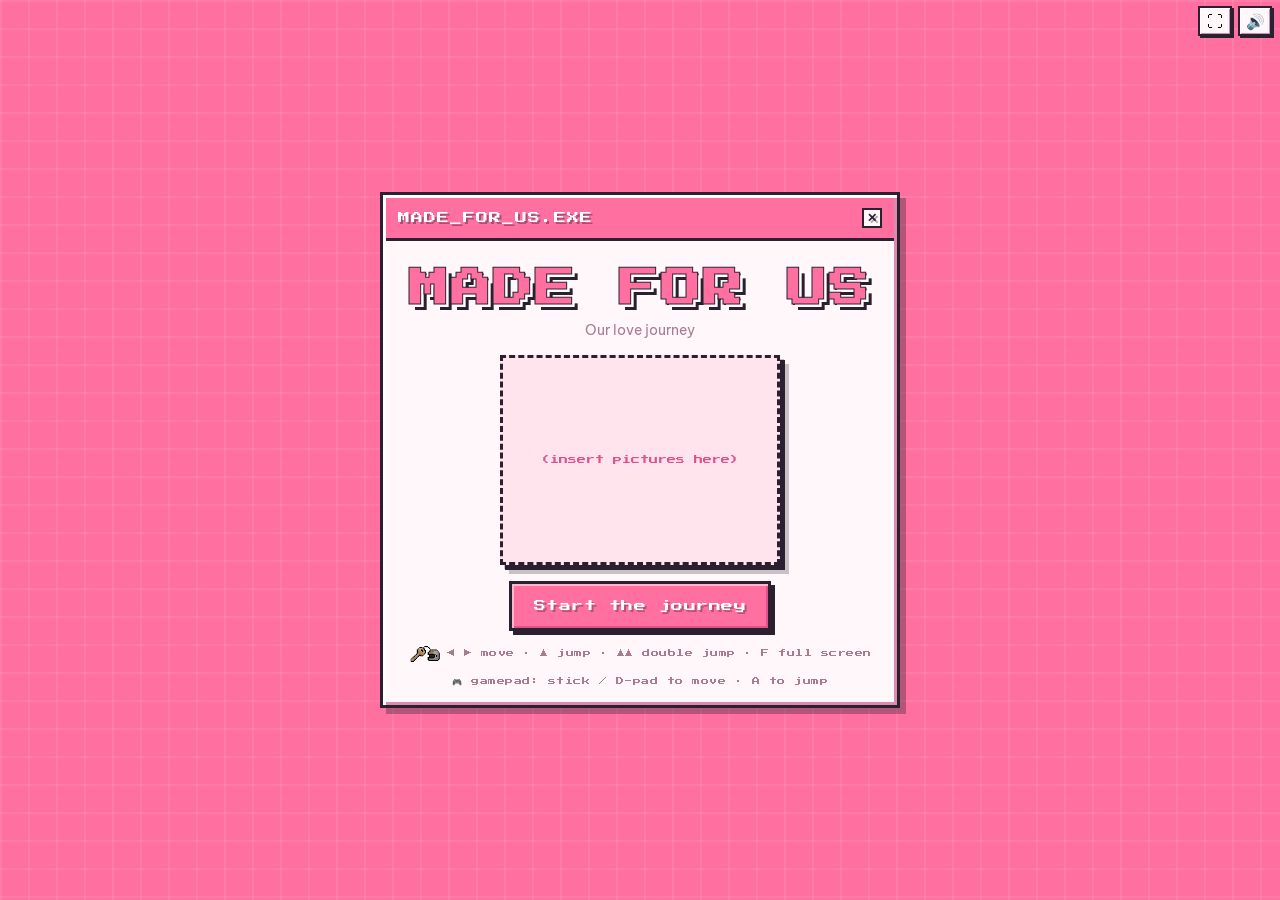
==== index.html @ 6b054cc1 "Prompt mobile visitors to add the game to their home screen Co-Authored-By: Claude Opus 5 <noreply@a" ====
<!doctype html>
<html lang="en">
<head>
<meta charset="UTF-8">
<meta name="viewport" content="width=device-width, initial-scale=1, maximum-scale=1, user-scalable=no, viewport-fit=cover">
<meta name="apple-mobile-web-app-capable" content="yes">
<meta name="mobile-web-app-capable" content="yes">
<meta name="apple-mobile-web-app-status-bar-style" content="black-translucent">
<meta name="apple-mobile-web-app-title" content="Made for Us">
<meta name="theme-color" content="#ff6fa0">
<title>Made for Us</title>
<meta name="description" content="Game pixel-art kỷ niệm cho hai người: đi qua từng cột mốc, mở lá thư và đoạn video của riêng bạn.">

<!-- Ảnh hiện khi gửi link (Zalo, Messenger, Facebook, iMessage…).
     og:image phải là đường dẫn tuyệt đối; đổi tên miền ở đây nếu chuyển chỗ đặt. -->
<meta property="og:type" content="website">
<meta property="og:site_name" content="Made for Us">
<meta property="og:title" content="Made for Us — Our love journey">
<meta property="og:description" content="Game pixel-art kỷ niệm cho hai người: đi qua từng cột mốc, mở lá thư và đoạn video của riêng bạn.">
<meta property="og:url" content="https://klinaluu.github.io/Madeforus/">
<meta property="og:image" content="https://klinaluu.github.io/Madeforus/assets/preview.png">
<meta property="og:image:type" content="image/png">
<meta property="og:image:width" content="1200">
<meta property="og:image:height" content="630">
<meta property="og:image:alt" content="Cửa sổ pixel MADE FOR US kèm logo trái tim">
<meta name="twitter:card" content="summary_large_image">
<meta name="twitter:title" content="Made for Us — Our love journey">
<meta name="twitter:description" content="Game pixel-art kỷ niệm cho hai người: đi qua từng cột mốc, mở lá thư và đoạn video của riêng bạn.">
<meta name="twitter:image" content="https://klinaluu.github.io/Madeforus/assets/preview.png">

<link rel="icon" type="image/svg+xml" href="assets/brand/favicon.svg">
<link rel="icon" type="image/png" sizes="16x16" href="assets/brand/favicon-16.png">
<link rel="icon" type="image/png" sizes="32x32" href="assets/brand/favicon-32.png">
<link rel="icon" type="image/png" sizes="48x48" href="assets/brand/favicon-48.png">
<link rel="apple-touch-icon" sizes="180x180" href="assets/brand/apple-touch-icon-180.png">
<link rel="manifest" href="manifest.webmanifest">
<link rel="stylesheet" href="css/style.css">
</head>
<body>
<div id="app">

  <!-- ============ TITLE ============ -->
  <section id="screen-title" class="screen active pink-bg">
    <div class="win title-win">
      <div class="win-bar"><span id="title-window-name">MADE_FOR_US.EXE</span><i class="win-x">✕</i></div>
      <div class="win-body title-card">
        <h1 id="title-heading" class="game-title">MADE FOR US</h1>
        <p id="title-subtitle" class="game-subtitle">Our love journey</p>
        <div id="title-photo-frame" class="title-hero frame">(insert pictures here)</div>
        <button id="btn-start" class="pixel-btn primary">▶ Start the journey</button>
        <div class="title-tip"><img class="tip-icon" src="assets/characters/Item-Key-Helmet-01.png" alt="">◀ ▶ move · ▲ jump · ▲▲ double jump · F full screen</div>
        <div class="title-tip">🎮 gamepad: stick / D-pad to move · A to jump</div>
        <button id="title-install-tip" class="title-tip tip-link touch-only">+ Add to Home Screen — play full screen</button>
      </div>
    </div>
  </section>

  <!-- ============ GAME ============ -->
  <section id="screen-level" class="screen">
    <div class="canvas-wrap">
      <canvas id="game-canvas" width="960" height="360"></canvas>
    </div>
    <div class="level-top-ui">
      <header class="hud">
        <div id="hud-hearts" class="hud-hearts"></div>
        <div id="hud-items" class="hud-items"></div>
        <div id="hud-milestone" class="hud-milestone hidden"></div>
        <div id="hud-stats" class="hud-stats"><span id="hud-score">00000</span><span id="hud-time">0:00</span></div>
        <img id="hud-portrait" class="hud-portrait hidden" src="assets/characters/Portrait-Woman-01.png" alt="">
        <img id="hud-bar" class="hud-bar" src="assets/ui/Bar-0.png" alt="">
      </header>
    </div>
    <div id="hud-hint" class="hud-hint hidden"></div>
    <div id="bubble-man" class="speech-bubble hidden"></div>
    <div class="level-bottom-ui">
      <div class="controls-hint"><span class="hint-kb">◀ ▶ move · ▲ jump · ▲▲ double jump · tap to open</span><span class="hint-touch">hold ◀ ▶ to move · tap ▲ to jump · tap ▲ twice to jump higher</span></div>
      <div class="touch-controls">
        <div class="pad-left">
          <button id="btn-left" class="touch-btn">◀</button>
          <button id="btn-right" class="touch-btn">▶</button>
        </div>
        <div class="pad-right">
          <button id="btn-jump" class="touch-btn jump">▲</button>
        </div>
      </div>
    </div>
  </section>

  <!-- ============ MEET (stars) ============ -->
  <section id="screen-meet" class="screen night">
    <div class="stars-layer"></div>
    <div class="shooting a"></div>
    <div class="shooting b"></div>
    <div class="shooting c"></div>
    <div class="meet-content">
      <img class="meet-couple" src="assets/characters/Couple-Pose-Happy-01.png" alt="">
      <p id="meet-text" class="meet-text"></p>
      <div id="meet-stats" class="meet-stats"></div>
      <button id="btn-meet-continue" class="pixel-btn primary">Continue ▸</button>
    </div>
  </section>

  <!-- ============ UNLOCK ============ -->
  <section id="screen-unlock" class="screen night">
    <div class="stars-layer"></div>
    <div class="unlock-content">
      <div class="padlock">
        <div class="shackle"></div>
        <div class="lock-body"><div class="keyhole"></div></div>
      </div>
      <div class="unlock-title">Level Unlocked</div>
      <button id="btn-unlock-continue" class="pixel-btn primary">Continue ▸</button>
    </div>
  </section>

  <!-- ============ ENDING ============ -->
  <section id="screen-ending" class="screen pink-bg">
    <div class="win ending-win">
      <div class="win-bar"><span>Completed</span><i class="win-x">✕</i></div>
      <div class="win-body ending-content">
        <img class="ending-couple" src="assets/characters/Scene-Terrace-Bike-Iso-01.png" alt="">
        <button id="btn-play-again" class="pixel-btn primary">▶ Play again</button>
        <div class="ending-sub">— or watch again —</div>
        <div class="ending-row">
          <button id="btn-ending-letter" class="pixel-btn">💌 Love letter</button>
          <button id="btn-ending-video" class="pixel-btn">🎬 Little movie</button>
        </div>
      </div>
    </div>
  </section>

</div>

<button id="btn-fullscreen" class="sound-btn fs-btn" aria-label="Full screen">⛶</button>
<button id="btn-sound" class="sound-btn" aria-label="Sound on">🔊</button>

<!-- nhắc xoay ngang khi cầm iPad dọc -->
<div id="rotate-overlay">
  <div class="win small">
    <div class="win-bar dark"><span>ROTATE_DEVICE</span><i class="win-x">✕</i></div>
    <div class="win-body">
      <div class="rotate-icon">⟳</div>
      <div class="box-title">Please rotate to landscape</div>
      <div class="box-text">This journey is best enjoyed sideways.</div>
    </div>
  </div>
</div>

<!-- ============ MODALS (cửa sổ retro) ============ -->
<div id="modal-gameover" class="modal hidden">
  <div class="win small">
    <div class="win-bar danger"><span>GAME_OVER</span><i class="win-x">✕</i></div>
    <div class="win-body">
      <div class="box-title">Out of hearts!</div>
      <div class="box-text">The gifts you found are safe. Try that stretch again.</div>
      <button id="btn-retry" class="pixel-btn primary">↻ Try again</button>
    </div>
  </div>
</div>

<div id="modal-system" class="modal hidden">
  <div class="win system">
    <div class="win-bar dark"><span>⚠ SYSTEM MESSAGE</span><i class="win-x">✕</i></div>
    <div class="win-body">
      <div id="system-text" class="system-text"></div>
      <div id="system-reply" class="system-reply"></div>
      <div class="system-buttons">
        <button id="btn-sys-maybe" class="pixel-btn">Maybe</button>
        <button id="btn-sys-yes" class="pixel-btn primary">Definitely!</button>
        <button id="btn-sys-stop" class="pixel-btn">Stop!</button>
      </div>
    </div>
  </div>
</div>

<div id="modal-envelope" class="modal hidden">
  <div class="win envelope-win">
    <div class="win-bar"><span>INCOMING_MAIL</span><i class="win-x">✕</i></div>
    <div class="win-body">
      <div class="envelope">
        <div class="envelope-flap"></div>
        <div class="envelope-stamp">CONFIDENTIAL</div>
        <div id="envelope-label" class="envelope-label"></div>
      </div>
      <button id="btn-open-letter" class="pixel-btn primary">Read ➜</button>
    </div>
  </div>
</div>

<div id="modal-letter" class="modal hidden">
  <div class="win letter-win">
    <div class="win-bar"><span id="letter-window-name">Your love letter</span><button id="letter-close" class="win-x btn hidden">✕</button></div>
    <div class="win-body letter-body">
      <img class="letter-scene" src="assets/characters/Scene-Terrace-Sitting-Iso-01.png" alt="">
      <pre id="letter-text" class="letter-text"></pre>
      <button id="btn-watch-video" class="pixel-btn primary">🎬 Watch the little movie</button>
    </div>
  </div>
</div>

<div id="modal-video" class="modal hidden">
  <div class="win video-win">
    <div class="win-bar dark"><span>LITTLE_MOVIE.MP4</span><i class="win-x">✕</i></div>
    <div class="win-body video-body">
      <video id="video-player" controls playsinline preload="metadata"></video>
      <div id="video-missing" class="box-text hidden">Wait for your video 🎬</div>
      <button id="btn-video-done" class="pixel-btn primary">Continue ▸</button>
    </div>
  </div>
</div>

<script type="module" src="js/main.js"></script>
</body>
</html>
---- css/style.css ----
@charset "UTF-8";
@import url("https://fonts.googleapis.com/css2?family=Press+Start+2P&family=Be+Vietnam+Pro:wght@400;500;600;700;800&family=Waterfall&display=swap");

/* ============================================================
   RIDE TO US — hệ UI "cửa sổ retro" (theo mẫu UI-CoupleData-Panel):
   viền đen 3px, bevel sáng/tối, thanh tiêu đề pixel, nút vuông có bóng cứng.
   ============================================================ */
:root {
  --bg: #fff3f6;
  --ink: #2b2030;
  --ink-soft: #6b3f52;
  --ink-dim: #a97a92;
  --paper: #fff7fa;
  --paper-2: #ffe4ee;
  --bevel-hi: #ffffff;
  --bevel-lo: #d98bb0;
  --accent: #ff6fa0;
  --accent-deep: #e0538a;
  --gold: #f2c94c;
  --good: #45b57c;
  --bad: #e8615f;
  --night1: #1b1638;
  --night2: #4a2b5e;
  --font-title: "Press Start 2P", monospace;
  --font-body: "Be Vietnam Pro", -apple-system, BlinkMacSystemFont, sans-serif;
}

* { box-sizing: border-box; }
html, body {
  margin: 0;
  padding: 0;
  width: 100%;
  height: 100%;
  background: var(--bg);
  color: var(--ink-soft);
  font-family: var(--font-body);
  overflow: hidden;
  overscroll-behavior: none;
  -webkit-user-select: none;
  user-select: none;
  -webkit-touch-callout: none;
  -webkit-tap-highlight-color: transparent;
}
#screen-level { touch-action: none; }
.letter-text { -webkit-user-select: text; user-select: text; }
.hint-touch, .touch-only { display: none; }
img { image-rendering: pixelated; image-rendering: crisp-edges; }
button { font-family: var(--font-body); cursor: pointer; }
.hidden { display: none !important; }

#app { position: relative; width: 100%; height: 100%; }
.screen {
  display: none;
  position: relative;
  width: 100%;
  height: 100%;
  flex-direction: column;
  align-items: center;
  justify-content: center;
  overflow-y: auto;
}
.screen.active { display: flex; }

/* ---------------- CỬA SỔ RETRO ---------------- */
.win {
  position: relative;
  width: 100%;
  max-width: 460px;
  background: var(--paper);
  border: 3px solid var(--ink);
  box-shadow:
    inset 3px 3px 0 var(--bevel-hi),
    inset -3px -3px 0 var(--bevel-lo),
    6px 6px 0 rgba(43, 32, 48, 0.35);
  animation: pop-in 0.22s ease-out;
}
@keyframes pop-in { from { transform: scale(0.85); opacity: 0; } to { transform: scale(1); opacity: 1; } }
.win-bar {
  display: flex;
  align-items: center;
  justify-content: space-between;
  gap: 8px;
  margin: 3px 3px 0;
  padding: 8px 10px;
  background: var(--accent);
  color: #fff;
  font-family: var(--font-title);
  font-size: 10px;
  letter-spacing: 1px;
  border-bottom: 3px solid var(--ink);
  text-shadow: 2px 2px 0 rgba(43, 32, 48, 0.4);
}
.win-bar.dark { background: #3b2a5a; }
.win-bar.danger { background: var(--bad); }
.win-x {
  font-style: normal;
  width: 20px;
  height: 20px;
  display: inline-flex;
  align-items: center;
  justify-content: center;
  background: var(--paper);
  color: var(--ink);
  border: 2px solid var(--ink);
  font-family: var(--font-body);
  font-weight: 800;
  font-size: 12px;
  flex: 0 0 auto;
}
.win-x.btn { cursor: pointer; padding: 0; }
.win-x.btn:active { transform: translate(1px, 1px); }
.win-body { padding: 20px 22px 22px; text-align: center; }
.win.small { max-width: 340px; }

/* ---------------- NÚT ---------------- */
.pixel-btn {
  font-family: var(--font-title);
  font-size: 11px;
  letter-spacing: 0.5px;
  line-height: 1.4;
  padding: 12px 18px;
  background: var(--paper);
  color: var(--ink);
  border: 3px solid var(--ink);
  border-radius: 0;
  box-shadow: inset 2px 2px 0 var(--bevel-hi), inset -2px -2px 0 var(--bevel-lo), 4px 4px 0 var(--ink);
  transition: transform 0.06s ease, box-shadow 0.06s ease;
}
.pixel-btn:active { transform: translate(3px, 3px); box-shadow: inset 2px 2px 0 var(--bevel-hi), inset -2px -2px 0 var(--bevel-lo), 1px 1px 0 var(--ink); }
.pixel-btn.primary { background: var(--accent); color: #fff; text-shadow: 2px 2px 0 rgba(43,32,48,0.35); box-shadow: inset 2px 2px 0 #ffb6cf, inset -2px -2px 0 var(--accent-deep), 4px 4px 0 var(--ink); }
.pixel-btn.primary:active { box-shadow: inset 2px 2px 0 #ffb6cf, inset -2px -2px 0 var(--accent-deep), 1px 1px 0 var(--ink); }
.pixel-btn:disabled { opacity: 0.6; cursor: wait; }

/* ---------------- TITLE / ENDING ----------------
   Nền = cảnh pixel BG-Sunset / BG-Sea phủ kín + con đường Road-Horizon chạy về chân trời */
#screen-title, #screen-ending { padding: 20px; overflow: hidden; }
.tip-icon { height: 18px; vertical-align: middle; margin-right: 6px; }
.title-win, .ending-win { max-width: 420px; }
.title-card { padding: 22px 22px 18px; }
.game-title {
  font-family: var(--font-title);
  font-size: clamp(22px, 5.6vw, 34px);
  color: var(--accent);
  text-shadow: 3px 3px 0 #fff, 6px 6px 0 var(--ink);
  -webkit-text-stroke: 1px var(--ink);
  margin: 6px 0 12px;
  letter-spacing: 2px;
}
.game-subtitle { color: var(--ink-dim); margin: 0 0 16px; font-size: 14px; }
.title-hero { width: 170px; filter: drop-shadow(4px 4px 0 rgba(43,32,48,0.25)); margin-bottom: 18px; }
.title-tip { margin-top: 14px; font-family: var(--font-title); font-size: 8px; color: var(--ink-dim); letter-spacing: 0.5px; }

.ending-win { max-width: 480px; }
.ending-content { padding: 18px 22px 22px; }
.ending-couple { width: min(300px, 70vw); margin: 0 auto 10px; filter: drop-shadow(4px 4px 0 rgba(43,32,48,0.25)); }
.ending-sub { color: var(--ink-dim); font-size: 12px; margin: 12px 0 8px; }
.ending-row { display: flex; gap: 10px; flex-wrap: wrap; justify-content: center; }

/* ---------------- GAME (full màn hình) ---------------- */
#screen-level { background: #000; overflow: hidden; }
.canvas-wrap { position: absolute; inset: 0; }
#game-canvas { width: 100%; height: 100%; display: block; object-fit: cover; image-rendering: pixelated; background: #000; }

.level-top-ui { position: absolute; top: 0; left: 0; right: 0; z-index: 5; }
.hud {
  display: flex;
  align-items: center;
  gap: 14px;
  padding: 7px 12px;
  padding-top: max(7px, env(safe-area-inset-top));
  background: rgba(255, 247, 250, 0.9);
  border-bottom: 3px solid var(--ink);
  box-shadow: inset 0 -3px 0 var(--bevel-lo), inset 0 3px 0 var(--bevel-hi);
}
.hud-hearts { display: flex; gap: 3px; flex: 0 0 auto; }
.hud-hearts img { width: 28px; height: 22px; }
.hud-items { display: flex; gap: 6px; flex: 1; justify-content: center; }
.hud-slot {
  width: 34px;
  height: 34px;
  background: var(--paper-2);
  border: 2px solid var(--ink);
  box-shadow: inset 2px 2px 0 rgba(43,32,48,0.15);
  display: flex;
  align-items: center;
  justify-content: center;
  opacity: 0.55;
  filter: grayscale(1);
  transition: transform 0.25s ease, opacity 0.25s ease, filter 0.25s ease;
}
.hud-slot img { width: 24px; height: 24px; object-fit: contain; }
.hud-slot .lip { width: 8px; height: 22px; background: linear-gradient(180deg, #e0538a 0 45%, #3a2a3d 45%); }
.hud-slot.got { opacity: 1; filter: none; background: #fff; box-shadow: inset 2px 2px 0 var(--bevel-hi), inset -2px -2px 0 var(--bevel-lo), 0 0 0 2px var(--accent); transform: scale(1.1); }
.hud-milestone { flex: 1; text-align: center; font-family: var(--font-title); font-size: 9px; color: var(--ink); white-space: nowrap; overflow: hidden; text-overflow: ellipsis; letter-spacing: 0.5px; }
.hud-milestone b { color: var(--accent-deep); margin-right: 10px; }
.hud-portrait { width: 34px; height: 31px; border: 2px solid var(--ink); background: #cfd8e3; flex: 0 0 auto; object-fit: cover; }
.hud-bar { height: 22px; width: auto; flex: 0 0 auto; }

.hud-hint {
  position: absolute;
  left: 50%;
  top: 72px;
  transform: translateX(-50%);
  z-index: 6;
  background: var(--ink);
  color: #fff;
  font-family: var(--font-title);
  font-size: 9px;
  padding: 10px 14px;
  border: 3px solid #fff;
  box-shadow: 4px 4px 0 rgba(43,32,48,0.4);
  white-space: nowrap;
  animation: pop-in 0.2s ease-out;
}

.speech-bubble {
  position: absolute;
  left: 50%;
  top: 42%;
  transform: translate(-50%, -100%);
  z-index: 6;
  background: #fff;
  color: var(--ink);
  border: 3px solid var(--ink);
  box-shadow: 4px 4px 0 rgba(43,32,48,0.3);
  padding: 10px 14px;
  font-family: var(--font-title);
  font-size: 10px;
  white-space: nowrap;
  animation: pop 0.25s ease-out;
}
.speech-bubble::after {
  content: "";
  position: absolute;
  left: 28%;
  bottom: -14px;
  border: 7px solid transparent;
  border-top-color: var(--ink);
}
@keyframes pop { from { transform: translate(-50%, -100%) scale(0.6); opacity: 0; } to { transform: translate(-50%, -100%) scale(1); opacity: 1; } }

.level-bottom-ui {
  position: absolute;
  left: 0;
  right: 0;
  bottom: 0;
  z-index: 5;
  display: flex;
  flex-direction: column;
  align-items: center;
  padding-bottom: env(safe-area-inset-bottom);
}
.controls-hint {
  text-align: center;
  color: #fff;
  font-family: var(--font-title);
  font-size: 8px;
  padding: 6px 10px;
  background: rgba(43, 32, 48, 0.6);
  border: 2px solid rgba(255,255,255,0.35);
  margin-bottom: 8px;
}
/* bố cục tay cầm cho mọi thiết bị: ▲ nhảy bên TRÁI, ◀ ▶ bên PHẢI */
.touch-controls {
  display: flex;
  flex-direction: row-reverse;
  justify-content: space-between;
  align-items: flex-end;
  width: 100%;
  padding: 0 max(16px, env(safe-area-inset-left)) max(14px, env(safe-area-inset-bottom)) max(16px, env(safe-area-inset-right));
}
.pad-left, .pad-right { display: flex; gap: 12px; }
.controls-hint { position: absolute; bottom: 88px; left: 50%; transform: translateX(-50%); margin: 0; white-space: nowrap; }
.touch-btn {
  width: 52px;
  height: 52px;
  background: rgba(255, 247, 250, 0.92);
  border: 3px solid var(--ink);
  box-shadow: inset 2px 2px 0 var(--bevel-hi), inset -2px -2px 0 var(--bevel-lo), 4px 4px 0 rgba(43,32,48,0.5);
  color: var(--ink);
  font-size: 20px;
  touch-action: manipulation;
  user-select: none;
}
.touch-btn:active { background: var(--accent); color: #fff; transform: translate(2px, 2px); box-shadow: inset 2px 2px 0 #ffb6cf, inset -2px -2px 0 var(--accent-deep), 2px 2px 0 rgba(43,32,48,0.5); }
.touch-btn.jump { width: 68px; height: 68px; font-size: 24px; background: rgba(255, 143, 184, 0.92); color: #fff; }
.touch-btn.jump:active { background: var(--accent-deep); }

/* ---------------- BẦU TRỜI SAO (gặp nhau, mở khoá, nền title) ---------------- */
.screen.night {
  background: linear-gradient(180deg, var(--night1) 0%, var(--night2) 100%);
  color: #fff;
  overflow: hidden;
}
.stars-layer {
  position: absolute;
  inset: 0;
  pointer-events: none;
  background-image:
    radial-gradient(2px 2px at 12% 18%, #fff 60%, transparent 62%),
    radial-gradient(2px 2px at 28% 62%, #fff 60%, transparent 62%),
    radial-gradient(3px 3px at 41% 30%, #fff 60%, transparent 62%),
    radial-gradient(2px 2px at 57% 12%, #fff 60%, transparent 62%),
    radial-gradient(2px 2px at 66% 48%, #fff 60%, transparent 62%),
    radial-gradient(3px 3px at 78% 26%, #fff 60%, transparent 62%),
    radial-gradient(2px 2px at 88% 70%, #fff 60%, transparent 62%),
    radial-gradient(2px 2px at 20% 84%, #fff 60%, transparent 62%),
    radial-gradient(2px 2px at 50% 76%, #fff 60%, transparent 62%),
    radial-gradient(3px 3px at 93% 40%, #fff 60%, transparent 62%),
    radial-gradient(2px 2px at 8% 50%, #fff 60%, transparent 62%),
    radial-gradient(2px 2px at 36% 6%, #fff 60%, transparent 62%),
    radial-gradient(2px 2px at 72% 88%, #fff 60%, transparent 62%);
  animation: twinkle 3s ease-in-out infinite alternate;
}
.stars-layer.soft { opacity: 0.35; filter: brightness(0.6) sepia(1) hue-rotate(290deg) saturate(3); }
@keyframes twinkle { from { opacity: 0.55; } to { opacity: 1; } }
.shooting {
  position: absolute;
  width: 220px;
  height: 3px;
  background: linear-gradient(90deg, rgba(255,255,255,0) 0%, #fff 100%);
  transform: rotate(-32deg);
  opacity: 0;
  animation: shoot 5s linear infinite;
  filter: drop-shadow(0 0 6px #fff);
}
.shooting.a { top: 12%; left: 70%; animation-delay: 0.4s; }
.shooting.b { top: 30%; left: 85%; animation-delay: 2.1s; }
.shooting.c { top: 6%; left: 40%; animation-delay: 3.6s; }
@keyframes shoot {
  0% { transform: translate(0, 0) rotate(-32deg); opacity: 0; }
  4% { opacity: 1; }
  18% { transform: translate(-420px, 260px) rotate(-32deg); opacity: 0; }
  100% { transform: translate(-420px, 260px) rotate(-32deg); opacity: 0; }
}
.meet-content, .unlock-content { position: relative; z-index: 1; text-align: center; padding: 24px; max-width: 560px; }
.meet-couple { width: min(220px, 48vw); filter: drop-shadow(0 12px 22px rgba(0,0,0,0.45)); margin-bottom: 14px; animation: rise 0.9s ease-out; }
@keyframes rise { from { transform: translateY(30px); opacity: 0; } to { transform: translateY(0); opacity: 1; } }
.meet-text {
  font-family: var(--font-title);
  font-size: clamp(11px, 2.6vw, 16px);
  line-height: 1.9;
  color: #fff;
  text-shadow: 0 0 14px rgba(255, 182, 207, 0.8), 3px 3px 0 rgba(0,0,0,0.5);
  margin: 0 0 24px;
  animation: rise 1.2s ease-out;
}
.screen.night .pixel-btn { box-shadow: inset 2px 2px 0 #ffb6cf, inset -2px -2px 0 var(--accent-deep), 4px 4px 0 rgba(0,0,0,0.6); }

.padlock { width: 110px; height: 130px; margin: 0 auto 22px; position: relative; }
.shackle {
  position: absolute;
  left: 25px;
  top: 0;
  width: 60px;
  height: 64px;
  border: 12px solid var(--gold);
  border-bottom: none;
  border-radius: 40px 40px 0 0;
  transform-origin: 12px 100%;
  animation: unlock 1.1s ease-out 0.6s forwards;
}
@keyframes unlock { 0% { transform: translateY(0) rotate(0); } 50% { transform: translateY(-16px) rotate(0); } 100% { transform: translateY(-16px) rotate(-40deg); } }
.lock-body {
  position: absolute;
  left: 0;
  top: 56px;
  width: 110px;
  height: 74px;
  background: var(--accent);
  border: 4px solid var(--ink);
  box-shadow: inset 4px 4px 0 #ffb6cf, inset -4px -4px 0 var(--accent-deep), 6px 6px 0 var(--ink);
}
.keyhole { position: absolute; left: 47px; top: 20px; width: 12px; height: 12px; background: var(--ink); }
.keyhole::after { content: ""; position: absolute; left: 3px; top: 8px; width: 6px; height: 14px; background: var(--ink); }
.unlock-title {
  font-family: var(--font-title);
  font-size: clamp(16px, 4vw, 26px);
  color: #fff;
  text-shadow: 0 0 18px rgba(255, 111, 160, 0.9), 4px 4px 0 var(--ink);
  margin-bottom: 26px;
  opacity: 0;
  animation: rise 0.7s ease-out 1.5s forwards;
}
#btn-unlock-continue { opacity: 0; animation: rise 0.6s ease-out 2s forwards; }

/* ---------------- MODALS ---------------- */
.modal {
  position: fixed;
  inset: 0;
  background: rgba(30, 15, 25, 0.55);
  display: flex;
  align-items: center;
  justify-content: center;
  z-index: 50;
  padding: 16px;
}
.modal .win { max-height: 92vh; display: flex; flex-direction: column; }
.modal .win-body { overflow-y: auto; }
.box-title { font-family: var(--font-title); font-size: 13px; color: var(--accent-deep); margin-bottom: 12px; }
.box-text { color: var(--ink-dim); font-size: 14px; margin-bottom: 16px; line-height: 1.5; }

.win.system { background: #1f1a2e; --bevel-hi: #4a3f66; --bevel-lo: #0f0b18; color: #e9e2f2; }
.win.system .win-body { text-align: left; }
.system-text { white-space: pre-line; font-family: "Menlo", "Consolas", monospace; font-size: 14px; line-height: 1.7; margin-bottom: 10px; }
.system-text::before { content: "> "; color: var(--gold); }
.system-reply { min-height: 22px; color: #ffb6cf; font-family: "Menlo", "Consolas", monospace; font-size: 13px; margin-bottom: 14px; }
.system-buttons { display: flex; gap: 8px; flex-wrap: wrap; }
.system-buttons .pixel-btn { flex: 1; font-size: 9px; padding: 10px 8px; }
.win.system .pixel-btn { background: #2d2542; color: #e9e2f2; box-shadow: inset 2px 2px 0 #4a3f66, inset -2px -2px 0 #0f0b18, 4px 4px 0 #000; }
.win.system .pixel-btn.primary { background: var(--accent); color: #fff; box-shadow: inset 2px 2px 0 #ffb6cf, inset -2px -2px 0 var(--accent-deep), 4px 4px 0 #000; }
.shake { animation: shake 0.4s ease; }
@keyframes shake { 0%,100% { transform: translateX(0); } 25% { transform: translateX(-8px); } 75% { transform: translateX(8px); } }

.envelope-win { max-width: 400px; }
.envelope {
  position: relative;
  width: 100%;
  aspect-ratio: 3 / 2;
  background: #fff8ea;
  border: 3px solid var(--ink);
  box-shadow: inset 3px 3px 0 #fff, inset -3px -3px 0 #d9c2a3;
  margin-bottom: 18px;
  overflow: hidden;
  display: flex;
  align-items: flex-end;
  justify-content: center;
  padding-bottom: 16px;
}
.envelope-flap {
  position: absolute;
  left: 0;
  right: 0;
  top: 0;
  height: 55%;
  background: #f3e6cf;
  clip-path: polygon(0 0, 100% 0, 50% 100%);
}
.envelope-flap::after { content: ""; position: absolute; left: 0; right: 0; top: 0; height: 100%; clip-path: polygon(0 0, 100% 0, 50% 100%); background: linear-gradient(180deg, transparent 0 calc(100% - 4px), var(--ink) calc(100% - 4px)); opacity: 0.4; }
.envelope-stamp {
  position: absolute;
  top: 12px;
  right: 14px;
  transform: rotate(12deg);
  border: 3px solid var(--bad);
  color: var(--bad);
  font-family: var(--font-title);
  font-size: 9px;
  padding: 6px 8px;
  letter-spacing: 1px;
  opacity: 0.85;
}
.envelope-label { position: relative; font-family: var(--font-title); font-size: clamp(9px, 2.2vw, 12px); color: #5c3a2a; letter-spacing: 1px; line-height: 1.7; }

.letter-win { max-width: 520px; }
.letter-body { background: #fff8ea; color: #4a3728; padding: 18px 24px 26px; }
.letter-scene { width: min(240px, 60vw); margin: 0 auto 14px; display: block; filter: drop-shadow(3px 3px 0 rgba(43,32,48,0.2)); }
/* thư viết tay: font Waterfall (có dấu tiếng Việt) trên giấy kẻ dòng */
.letter-text {
  white-space: pre-wrap;
  font-family: "Waterfall", "Segoe Print", "Bradley Hand", cursive;
  font-size: 33px;
  line-height: 36px;
  color: #3a2a1e;
  -webkit-text-stroke: 0.3px #3a2a1e;
  margin: 0 0 20px;
  padding: 0 6px;
  text-align: left;
  background-image: repeating-linear-gradient(180deg, transparent 0 35px, rgba(120, 90, 60, 0.18) 35px 36px);
  background-attachment: local;
}
.letter-text::first-line { font-size: 40px; color: var(--accent-deep); -webkit-text-stroke: 0.4px var(--accent-deep); }

.video-win { max-width: 720px; background: #1b1638; --bevel-hi: #4a3f66; --bevel-lo: #0f0b18; }
.video-body { padding: 14px; }
#video-player { width: 100%; max-height: 64vh; background: #000; margin-bottom: 14px; display: block; border: 3px solid var(--ink); }
.video-win .box-text { color: #d9cbe6; }

/* ---------------- MÀN HÌNH THẤP ---------------- */
@media (max-height: 480px) {
  .hud { padding: 4px 10px; }
  .controls-hint { display: none; }
  .touch-controls { padding-bottom: 6px; }
  .touch-btn { width: 40px; height: 40px; font-size: 15px; }
  .touch-btn.jump { width: 50px; height: 50px; font-size: 18px; }
  #screen-title, #screen-ending, .screen.night { justify-content: flex-start; padding-top: 12px; }
  .title-card { padding: 10px; }
  .title-hero { width: 100px; margin-bottom: 8px; }
  .meet-couple, .ending-couple { width: 120px; }
  .padlock { transform: scale(0.7); margin-bottom: 0; }
}

/* ---------------- ĐIỂM & ĐỒNG HỒ ---------------- */
.hud-stats { display: flex; flex-direction: column; align-items: flex-end; gap: 3px; font-family: var(--font-title); font-size: 9px; color: var(--ink); flex: 0 0 auto; line-height: 1; }
.hud-stats #hud-score::before { content: "\2605  "; color: var(--gold); }
.hud-stats #hud-time { color: var(--ink-dim); }
.meet-stats { font-family: var(--font-title); font-size: 9px; line-height: 2; color: #cfc4e6; margin: -10px 0 20px; letter-spacing: 0.5px; animation: rise 1.4s ease-out; }
.meet-stats b { color: var(--gold); }
@media (max-width: 480px) { .hud-stats { display: none; } }

/* ============================================================
   iPAD / MÁY CẢM ỨNG — bố cục tay cầm: ◀ ▶ bên trái, ▲ nhảy bên phải,
   nút to hơn, ẩn gợi ý bàn phím, cửa sổ rộng hơn trên màn tablet.
   ============================================================ */
@media (hover: none) and (pointer: coarse) {
  .hint-kb { display: none; }
  .hint-touch { display: inline; }
  .touch-only { display: block; }
  .controls-hint { bottom: 96px; }
  .touch-btn { width: 60px; height: 60px; font-size: 22px; }
  .touch-btn.jump { width: 78px; height: 78px; font-size: 28px; }
}

/* Tablet nằm ngang (iPad): cửa sổ và chữ rộng/to hơn cho vừa màn 1024–1366px */
@media (min-width: 900px) and (orientation: landscape) {
  .win { max-width: 560px; }
  .win.small { max-width: 420px; }
  .title-win, .ending-win { max-width: 520px; }
  .letter-win { max-width: 680px; }
  .video-win { max-width: 900px; }
  .win-bar { font-size: 12px; padding: 10px 12px; }
  .pixel-btn { font-size: 12px; padding: 14px 22px; }
  .box-title { font-size: 15px; }
  .box-text { font-size: 16px; }
  .game-title { font-size: 40px; }
  .title-hero { width: 210px; }
  .ending-couple { width: 340px; }
  .meet-text { font-size: 17px; }
  .meet-couple { width: 260px; }
  .unlock-title { font-size: 28px; }
  .hud { padding: 9px 16px; gap: 18px; }
  .hud-hearts img { width: 34px; height: 27px; }
  .hud-slot { width: 40px; height: 40px; }
  .hud-slot img { width: 28px; height: 28px; }
  .hud-milestone { font-size: 11px; }
  .hud-stats { font-size: 10px; }
  .hud-bar { height: 26px; }
  .hud-hint { font-size: 11px; top: 84px; }
  .speech-bubble { font-size: 12px; }
  .letter-text { font-size: 36px; line-height: 40px; background-image: repeating-linear-gradient(180deg, transparent 0 39px, rgba(120, 90, 60, 0.18) 39px 40px); }
  .letter-text::first-line { font-size: 44px; }
}

/* Cầm tablet dọc: nhắc xoay ngang */
#rotate-overlay {
  display: none;
  position: fixed;
  inset: 0;
  z-index: 100;
  background: linear-gradient(180deg, var(--night1) 0%, var(--night2) 100%);
  align-items: center;
  justify-content: center;
  padding: 24px;
}
.rotate-icon { font-size: 56px; color: var(--accent); margin-bottom: 10px; animation: spin-hint 2.4s ease-in-out infinite; display: inline-block; }
@keyframes spin-hint { 0%, 100% { transform: rotate(0); } 50% { transform: rotate(90deg); } }
@media (orientation: portrait) and (min-width: 600px) and (hover: none) {
  #rotate-overlay { display: flex; }
}

/* nút bật/tắt âm thanh — góc trên phải, nổi trên mọi màn hình */
.sound-btn {
  position: fixed;
  top: max(6px, env(safe-area-inset-top));
  right: max(8px, env(safe-area-inset-right));
  z-index: 60;
  width: 34px;
  height: 30px;
  padding: 0;
  font-size: 15px;
  line-height: 1;
  background: var(--paper);
  border: 2px solid var(--ink);
  box-shadow: inset 1px 1px 0 var(--bevel-hi), inset -1px -1px 0 var(--bevel-lo), 2px 2px 0 var(--ink);
  cursor: pointer;
}
.sound-btn:active { transform: translate(1px, 1px); box-shadow: inset 1px 1px 0 var(--bevel-hi), inset -1px -1px 0 var(--bevel-lo), 1px 1px 0 var(--ink); }
/* nút toàn màn hình đứng cạnh nút âm thanh; chừa chỗ ở góc phải HUD */
.sound-btn.fs-btn { right: max(48px, calc(env(safe-area-inset-right) + 40px)); font-size: 16px; }
.hud { padding-right: 92px; }

/* màn hình start: nền hồng kẻ ô pixel nhẹ */
.pink-bg {
  background-color: var(--accent);
  background-image:
    linear-gradient(rgba(255,255,255,0.09) 2px, transparent 2px),
    linear-gradient(90deg, rgba(255,255,255,0.09) 2px, transparent 2px);
  background-size: 28px 28px;
}


/* khung ảnh trống ở màn hình start (bản demo) */
.title-hero.frame {
  width: min(280px, 70%);
  height: min(30vh, 210px);
  margin: 0 auto 16px;
  display: flex;
  align-items: center;
  justify-content: center;
  text-align: center;
  padding: 12px;
  font-family: var(--font-title);
  font-size: 9px;
  line-height: 1.8;
  color: var(--accent-deep);
  background: var(--paper-2);
  border: 3px dashed var(--ink);
  box-shadow: 5px 5px 0 var(--ink);
}

/* ảnh thật ở màn hình start (bản cá nhân hoá) — khung trắng viền cứng, giữ nguyên tỉ lệ */
.title-hero.photo {
  width: fit-content;
  max-width: 82%;
  margin: 0 auto 16px;
  padding: 5px;
  background: #fff;
  border: 3px solid var(--ink);
  box-shadow: 5px 5px 0 var(--ink);
  filter: none;
}
.title-hero.photo img { display: block; width: auto; height: auto; max-width: 100%; max-height: min(34vh, 280px); }
@media (max-height: 520px) { .title-hero.photo img { max-height: 30vh; } }

/* hướng dẫn thêm vào màn hình chính — dùng font thường vì font pixel không có dấu */
.install-heading {
  font-family: var(--font-body);
  font-size: 17px;
  font-weight: 700;
  color: var(--accent-deep);
  margin-bottom: 12px;
}
.install-steps {
  margin: 0 0 16px;
  padding-left: 22px;
  text-align: left;
  font-family: var(--font-body);
  font-size: 14px;
  line-height: 1.7;
  color: var(--ink-soft);
}
.install-steps li + li { margin-top: 6px; }
/* nút trong hộp thoại này dùng font thường cho đọc được dấu tiếng Việt */
#modal-install .pixel-btn { font-family: var(--font-body); font-size: 14px; font-weight: 700; letter-spacing: 0; padding: 11px 20px; }
.tip-link {
  display: block;
  font-family: var(--font-body);
  font-size: 12px;
  letter-spacing: 0;
  margin-left: auto;
  margin-right: auto;
  background: none;
  border: 0;
  padding: 6px 4px 0;
  cursor: pointer;
  text-decoration: underline;
  text-underline-offset: 3px;
}
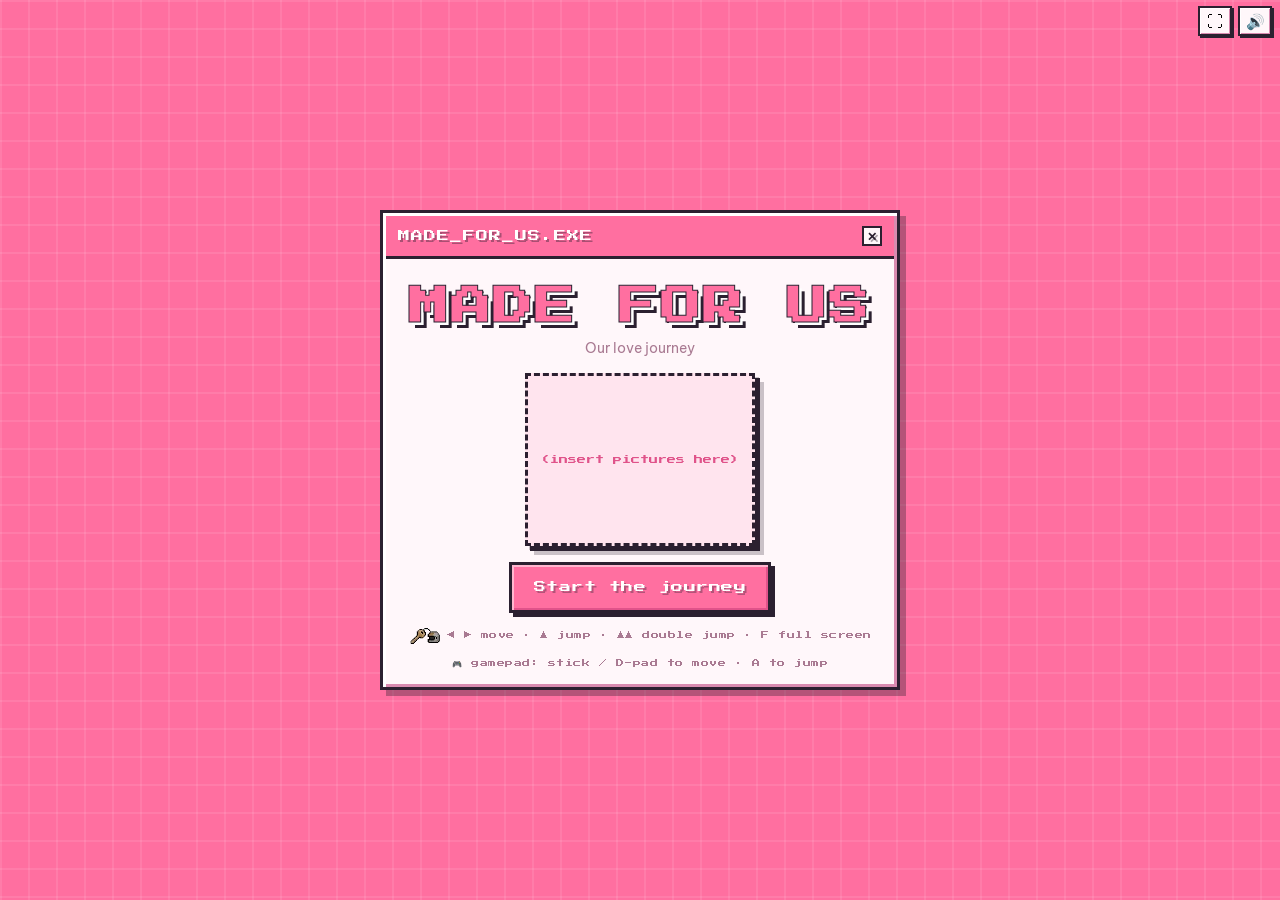
==== commit 46f6af5a: "Fit the title screen on phone landscape and clear the notch Co-Authored-By: Claude Opus 5 <noreply@a" ====
--- a/index.html
+++ b/index.html
@@ -50,6 +50,7 @@
         <button id="btn-start" class="pixel-btn primary">▶ Start the journey</button>
         <div class="title-tip"><img class="tip-icon" src="assets/characters/Item-Key-Helmet-01.png" alt="">◀ ▶ move · ▲ jump · ▲▲ double jump · F full screen</div>
         <div class="title-tip">🎮 gamepad: stick / D-pad to move · A to jump</div>
+        <div id="title-rotate-tip" class="title-tip tip-plain touch-only">⟳ Hold your device sideways to play</div>
         <button id="title-install-tip" class="title-tip tip-link touch-only">+ Add to Home Screen — play full screen</button>
       </div>
     </div>
@@ -140,8 +141,8 @@
     <div class="win-bar dark"><span>ROTATE_DEVICE</span><i class="win-x">✕</i></div>
     <div class="win-body">
       <div class="rotate-icon">⟳</div>
-      <div class="box-title">Please rotate to landscape</div>
-      <div class="box-text">This journey is best enjoyed sideways.</div>
+      <div id="rotate-title" class="box-title">Please rotate to landscape</div>
+      <div id="rotate-text" class="box-text">This journey is best enjoyed sideways.</div>
     </div>
   </div>
 </div>
--- a/css/style.css
+++ b/css/style.css
@@ -133,7 +133,7 @@
 
 /* ---------------- TITLE / ENDING ----------------
    Nền = cảnh pixel BG-Sunset / BG-Sea phủ kín + con đường Road-Horizon chạy về chân trời */
-#screen-title, #screen-ending { padding: 20px; overflow: hidden; }
+#screen-title, #screen-ending { padding: 20px; overflow-y: auto; }
 .tip-icon { height: 18px; vertical-align: middle; margin-right: 6px; }
 .title-win, .ending-win { max-width: 420px; }
 .title-card { padding: 22px 22px 18px; }
@@ -148,6 +148,7 @@
 }
 .game-subtitle { color: var(--ink-dim); margin: 0 0 16px; font-size: 14px; }
 .title-hero { width: 170px; filter: drop-shadow(4px 4px 0 rgba(43,32,48,0.25)); margin-bottom: 18px; }
+.title-tip.tip-plain { font-family: var(--font-body); font-size: 12px; letter-spacing: 0; }
 .title-tip { margin-top: 14px; font-family: var(--font-title); font-size: 8px; color: var(--ink-dim); letter-spacing: 0.5px; }
 
 .ending-win { max-width: 480px; }
@@ -168,6 +169,9 @@
   gap: 14px;
   padding: 7px 12px;
   padding-top: max(7px, env(safe-area-inset-top));
+  /* nằm ngang trên iPhone: tai thỏ nằm bên trái → đẩy tim vào trong */
+  padding-left: max(12px, env(safe-area-inset-left));
+  padding-right: max(92px, calc(env(safe-area-inset-right) + 92px));
   background: rgba(255, 247, 250, 0.9);
   border-bottom: 3px solid var(--ink);
   box-shadow: inset 0 -3px 0 var(--bevel-lo), inset 0 3px 0 var(--bevel-hi);
@@ -274,16 +278,17 @@
 .touch-btn {
   width: 52px;
   height: 52px;
-  background: rgba(255, 247, 250, 0.92);
-  border: 3px solid var(--ink);
-  box-shadow: inset 2px 2px 0 var(--bevel-hi), inset -2px -2px 0 var(--bevel-lo), 4px 4px 0 rgba(43,32,48,0.5);
-  color: var(--ink);
+  /* bán trong suốt: vẫn thấy nhân vật và cảnh phía sau nút */
+  background: rgba(255, 247, 250, 0.45);
+  border: 3px solid rgba(43, 32, 48, 0.55);
+  box-shadow: 2px 2px 0 rgba(43, 32, 48, 0.22);
+  color: rgba(43, 32, 48, 0.75);
   font-size: 20px;
   touch-action: manipulation;
   user-select: none;
 }
-.touch-btn:active { background: var(--accent); color: #fff; transform: translate(2px, 2px); box-shadow: inset 2px 2px 0 #ffb6cf, inset -2px -2px 0 var(--accent-deep), 2px 2px 0 rgba(43,32,48,0.5); }
-.touch-btn.jump { width: 68px; height: 68px; font-size: 24px; background: rgba(255, 143, 184, 0.92); color: #fff; }
+.touch-btn:active { background: var(--accent); color: #fff; border-color: var(--ink); transform: translate(2px, 2px); box-shadow: 1px 1px 0 rgba(43,32,48,0.45); }
+.touch-btn.jump { width: 68px; height: 68px; font-size: 24px; background: rgba(255, 143, 184, 0.5); color: rgba(255, 255, 255, 0.95); }
 .touch-btn.jump:active { background: var(--accent-deep); }
 
 /* ---------------- BẦU TRỜI SAO (gặp nhau, mở khoá, nền title) ---------------- */
@@ -507,8 +512,8 @@
   .hint-touch { display: inline; }
   .touch-only { display: block; }
   .controls-hint { bottom: 96px; }
-  .touch-btn { width: 60px; height: 60px; font-size: 22px; }
-  .touch-btn.jump { width: 78px; height: 78px; font-size: 28px; }
+  .touch-btn { width: 52px; height: 52px; font-size: 19px; }
+  .touch-btn.jump { width: 64px; height: 64px; font-size: 23px; }
 }
 
 /* Tablet nằm ngang (iPad): cửa sổ và chữ rộng/to hơn cho vừa màn 1024–1366px */
@@ -554,7 +559,8 @@
 }
 .rotate-icon { font-size: 56px; color: var(--accent); margin-bottom: 10px; animation: spin-hint 2.4s ease-in-out infinite; display: inline-block; }
 @keyframes spin-hint { 0%, 100% { transform: rotate(0); } 50% { transform: rotate(90deg); } }
-@media (orientation: portrait) and (min-width: 600px) and (hover: none) {
+/* điện thoại lẫn máy tính bảng: cầm dọc thì nhắc xoay ngang */
+@media (orientation: portrait) and (hover: none) {
   #rotate-overlay { display: flex; }
 }
 
@@ -591,8 +597,10 @@
 
 /* khung ảnh trống ở màn hình start (bản demo) */
 .title-hero.frame {
-  width: min(280px, 70%);
-  height: min(30vh, 210px);
+  width: min(230px, 58%);
+  aspect-ratio: 4 / 3;
+  height: auto;
+  max-height: 26vh;
   margin: 0 auto 16px;
   display: flex;
   align-items: center;
@@ -640,6 +648,24 @@
   color: var(--ink-soft);
 }
 .install-steps li + li { margin-top: 6px; }
+.install-note {
+  margin: -6px 0 14px;
+  font-family: var(--font-body);
+  font-size: 12px;
+  line-height: 1.5;
+  color: var(--ink-dim);
+}
+.install-link {
+  display: block;
+  width: 100%;
+  margin-top: 12px;
+  padding: 9px 10px;
+  font-family: var(--font-body);
+  font-size: 12px;
+  color: var(--ink-soft);
+  background: #fff;
+  border: 2px solid var(--ink);
+}
 /* nút trong hộp thoại này dùng font thường cho đọc được dấu tiếng Việt */
 #modal-install .pixel-btn { font-family: var(--font-body); font-size: 14px; font-weight: 700; letter-spacing: 0; padding: 11px 20px; }
 .tip-link {
@@ -656,3 +682,27 @@
   text-decoration: underline;
   text-underline-offset: 3px;
 }
+
+/* Điện thoại nằm ngang: màn rất thấp nên nút phải nhỏ, nhường chỗ cho nhân vật */
+@media (hover: none) and (max-height: 480px) {
+  .touch-btn { width: 42px; height: 42px; font-size: 16px; border-width: 2px; }
+  .touch-btn.jump { width: 52px; height: 52px; font-size: 19px; }
+  .touch-controls { padding-bottom: max(8px, env(safe-area-inset-bottom)); }
+}
+
+/* Màn hình nằm ngang thấp (iPhone): thu gọn cửa sổ tiêu đề cho vừa, không bị cắt đáy */
+@media (max-height: 520px) and (orientation: landscape) {
+  #screen-title, #screen-ending { padding: 10px; }
+  .hud { padding-left: max(18px, calc(env(safe-area-inset-left) + 8px)); }
+  .title-win, .ending-win { max-width: 600px; }
+  .title-card { padding: 10px 18px 12px; }
+  .game-title { font-size: clamp(18px, 3.4vw, 26px); margin: 0 0 10px; }
+  .game-subtitle { font-size: 12px; margin-bottom: 8px; }
+  .title-hero.frame { width: auto; height: clamp(68px, 20vh, 96px); max-height: none; font-size: 6px; line-height: 1.7; margin-bottom: 10px; padding: 6px; }
+  .title-hero.photo img { max-height: 25vh; }
+  .title-card .pixel-btn { font-size: 10px; padding: 9px 14px; }
+  .title-tip { margin-top: 5px; font-size: 7px; }
+  .tip-link { font-size: 11px; }
+  .ending-couple { width: min(220px, 40%); }
+  .ending-content { padding: 10px 18px 14px; }
+}
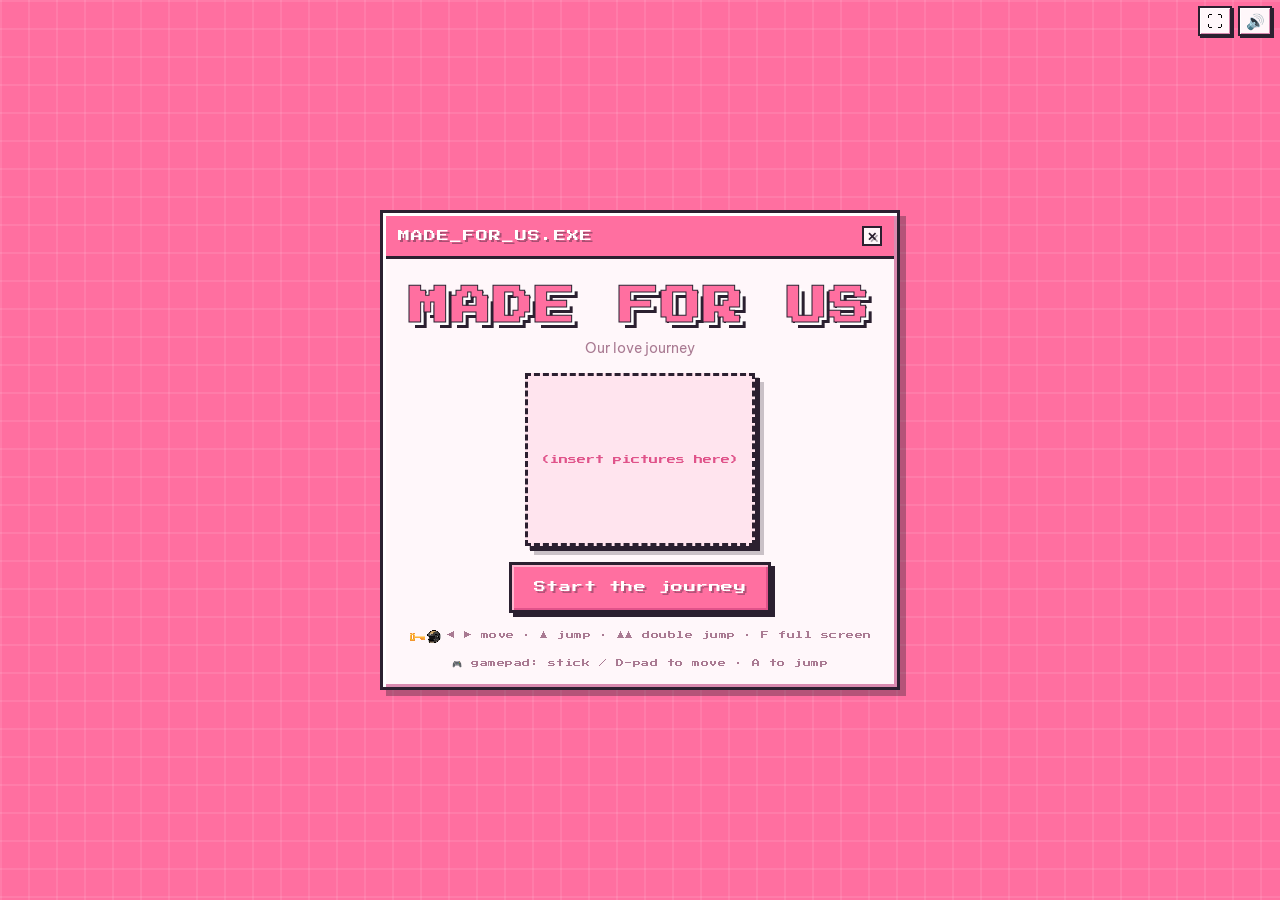
==== commit 13ed8cda: "Clean up dead code, stale docs and unsafe spots before templating - Make the 3-layer Ho Guom / sunse" ====
--- a/index.html
+++ b/index.html
@@ -36,7 +36,7 @@
 <link rel="manifest" href="manifest.webmanifest">
 <link rel="stylesheet" href="css/style.css">
 </head>
-<body>
+<body class="on-title-screen">
 <div id="app">
 
   <!-- ============ TITLE ============ -->
@@ -48,8 +48,8 @@
         <p id="title-subtitle" class="game-subtitle">Our love journey</p>
         <div id="title-photo-frame" class="title-hero frame">(insert pictures here)</div>
         <button id="btn-start" class="pixel-btn primary">▶ Start the journey</button>
-        <div class="title-tip"><img class="tip-icon" src="assets/characters/Item-Key-Helmet-01.png" alt="">◀ ▶ move · ▲ jump · ▲▲ double jump · F full screen</div>
-        <div class="title-tip">🎮 gamepad: stick / D-pad to move · A to jump</div>
+        <div class="title-tip kb-only"><img class="tip-icon" src="assets/characters/Item-Key-Helmet-01.png" alt="">◀ ▶ move · ▲ jump · ▲▲ double jump · F full screen</div>
+        <div class="title-tip kb-only">🎮 gamepad: stick / D-pad to move · A to jump</div>
         <div id="title-rotate-tip" class="title-tip tip-plain touch-only">⟳ Hold your device sideways to play</div>
         <button id="title-install-tip" class="title-tip tip-link touch-only">+ Add to Home Screen — play full screen</button>
       </div>
@@ -120,12 +120,12 @@
       <div class="win-bar"><span>Completed</span><i class="win-x">✕</i></div>
       <div class="win-body ending-content">
         <img class="ending-couple" src="assets/characters/Scene-Terrace-Bike-Iso-01.png" alt="">
-        <button id="btn-play-again" class="pixel-btn primary">▶ Play again</button>
-        <div class="ending-sub">— or watch again —</div>
         <div class="ending-row">
-          <button id="btn-ending-letter" class="pixel-btn">💌 Love letter</button>
-          <button id="btn-ending-video" class="pixel-btn">🎬 Little movie</button>
+          <button id="btn-ending-letter" class="pixel-btn primary">💌 Love letter</button>
+          <button id="btn-ending-video" class="pixel-btn primary">🎬 Little movie</button>
         </div>
+        <div class="ending-sub">— or ride it again —</div>
+        <button id="btn-play-again" class="pixel-btn">▶ Play again</button>
       </div>
     </div>
   </section>
@@ -135,7 +135,7 @@
 <button id="btn-fullscreen" class="sound-btn fs-btn" aria-label="Full screen">⛶</button>
 <button id="btn-sound" class="sound-btn" aria-label="Sound on">🔊</button>
 
-<!-- nhắc xoay ngang khi cầm iPad dọc -->
+<!-- nhắc xoay ngang khi cầm điện thoại / máy tính bảng dọc (trừ màn mở đầu) -->
 <div id="rotate-overlay">
   <div class="win small">
     <div class="win-bar dark"><span>ROTATE_DEVICE</span><i class="win-x">✕</i></div>
--- a/css/style.css
+++ b/css/style.css
@@ -2,7 +2,7 @@
 @import url("https://fonts.googleapis.com/css2?family=Press+Start+2P&family=Be+Vietnam+Pro:wght@400;500;600;700;800&family=Waterfall&display=swap");
 
 /* ============================================================
-   RIDE TO US — hệ UI "cửa sổ retro" (theo mẫu UI-CoupleData-Panel):
+   MADE FOR US — hệ UI "cửa sổ retro" (theo mẫu UI-CoupleData-Panel):
    viền đen 3px, bevel sáng/tối, thanh tiêu đề pixel, nút vuông có bóng cứng.
    ============================================================ */
 :root {
@@ -21,7 +21,8 @@
   --bad: #e8615f;
   --night1: #1b1638;
   --night2: #4a2b5e;
-  --font-title: "Press Start 2P", monospace;
+  /* Press Start 2P không có chữ có dấu tiếng Việt và ký hiệu → rơi xuống Be Vietnam Pro từng ký tự */
+  --font-title: "Press Start 2P", "Be Vietnam Pro", monospace;
   --font-body: "Be Vietnam Pro", -apple-system, BlinkMacSystemFont, sans-serif;
 }
 
@@ -131,8 +132,7 @@
 .pixel-btn.primary:active { box-shadow: inset 2px 2px 0 #ffb6cf, inset -2px -2px 0 var(--accent-deep), 1px 1px 0 var(--ink); }
 .pixel-btn:disabled { opacity: 0.6; cursor: wait; }
 
-/* ---------------- TITLE / ENDING ----------------
-   Nền = cảnh pixel BG-Sunset / BG-Sea phủ kín + con đường Road-Horizon chạy về chân trời */
+/* ---------------- TITLE / ENDING ---------------- */
 #screen-title, #screen-ending { padding: 20px; overflow-y: auto; }
 .tip-icon { height: 18px; vertical-align: middle; margin-right: 6px; }
 .title-win, .ending-win { max-width: 420px; }
@@ -153,7 +153,7 @@
 
 .ending-win { max-width: 480px; }
 .ending-content { padding: 18px 22px 22px; }
-.ending-couple { width: min(300px, 70vw); margin: 0 auto 10px; filter: drop-shadow(4px 4px 0 rgba(43,32,48,0.25)); }
+.ending-couple { display: block; width: min(300px, 70vw); margin: 0 auto 10px; filter: drop-shadow(4px 4px 0 rgba(43,32,48,0.25)); }
 .ending-sub { color: var(--ink-dim); font-size: 12px; margin: 12px 0 8px; }
 .ending-row { display: flex; gap: 10px; flex-wrap: wrap; justify-content: center; }
 
@@ -195,8 +195,8 @@
 .hud-slot img { width: 24px; height: 24px; object-fit: contain; }
 .hud-slot .lip { width: 8px; height: 22px; background: linear-gradient(180deg, #e0538a 0 45%, #3a2a3d 45%); }
 .hud-slot.got { opacity: 1; filter: none; background: #fff; box-shadow: inset 2px 2px 0 var(--bevel-hi), inset -2px -2px 0 var(--bevel-lo), 0 0 0 2px var(--accent); transform: scale(1.1); }
-.hud-milestone { flex: 1; text-align: center; font-family: var(--font-title); font-size: 9px; color: var(--ink); white-space: nowrap; overflow: hidden; text-overflow: ellipsis; letter-spacing: 0.5px; }
-.hud-milestone b { color: var(--accent-deep); margin-right: 10px; }
+.hud-milestone { flex: 1; text-align: center; font-family: var(--font-body); font-weight: 600; font-size: 12px; color: var(--ink); white-space: nowrap; overflow: hidden; text-overflow: ellipsis; letter-spacing: 0.5px; }
+.hud-milestone b { color: var(--accent-deep); margin-right: 10px; font-family: var(--font-title); font-size: 9px; }
 .hud-portrait { width: 34px; height: 31px; border: 2px solid var(--ink); background: #cfd8e3; flex: 0 0 auto; object-fit: cover; }
 .hud-bar { height: 22px; width: auto; flex: 0 0 auto; }
 
@@ -264,10 +264,10 @@
   border: 2px solid rgba(255,255,255,0.35);
   margin-bottom: 8px;
 }
-/* bố cục tay cầm cho mọi thiết bị: ▲ nhảy bên TRÁI, ◀ ▶ bên PHẢI */
+/* bố cục tay cầm quen thuộc của game điện thoại: ◀ ▶ bên TRÁI (ngón cái trái), ▲ nhảy bên PHẢI */
 .touch-controls {
   display: flex;
-  flex-direction: row-reverse;
+  flex-direction: row;
   justify-content: space-between;
   align-items: flex-end;
   width: 100%;
@@ -317,7 +317,6 @@
     radial-gradient(2px 2px at 72% 88%, #fff 60%, transparent 62%);
   animation: twinkle 3s ease-in-out infinite alternate;
 }
-.stars-layer.soft { opacity: 0.35; filter: brightness(0.6) sepia(1) hue-rotate(290deg) saturate(3); }
 @keyframes twinkle { from { opacity: 0.55; } to { opacity: 1; } }
 .shooting {
   position: absolute;
@@ -401,7 +400,7 @@
   padding: 16px;
 }
 .modal .win { max-height: 92vh; display: flex; flex-direction: column; }
-.modal .win-body { overflow-y: auto; }
+.modal .win-body { overflow-y: auto; min-height: 0; }
 .box-title { font-family: var(--font-title); font-size: 13px; color: var(--accent-deep); margin-bottom: 12px; }
 .box-text { color: var(--ink-dim); font-size: 14px; margin-bottom: 16px; line-height: 1.5; }
 
@@ -491,8 +490,19 @@
   #screen-title, #screen-ending, .screen.night { justify-content: flex-start; padding-top: 12px; }
   .title-card { padding: 10px; }
   .title-hero { width: 100px; margin-bottom: 8px; }
-  .meet-couple, .ending-couple { width: 120px; }
+  .game-title { text-shadow: 2px 2px 0 #fff, 3px 3px 0 var(--ink); }
+  .meet-content, .unlock-content { padding: 12px 16px; }
+  .meet-couple { display: block; width: auto; height: min(70px, 18vh); max-width: 45vw; margin: 0 auto 8px; }
+  .ending-couple { width: 120px; }
+  .meet-text { margin: 0 0 12px; }
+  .meet-stats { margin: -4px 0 10px; }
   .padlock { transform: scale(0.7); margin-bottom: 0; }
+  .modal .win-body { padding: 12px 16px 16px; }
+  .envelope-win { max-width: 230px; }
+  .envelope { margin-bottom: 8px; padding-bottom: 8px; }
+  .envelope-stamp { font-size: 7px; padding: 4px 6px; top: 6px; right: 8px; }
+  .envelope-label { font-size: 8px; line-height: 1.4; }
+  .letter-scene { width: min(120px, 30vw); margin-bottom: 8px; }
 }
 
 /* ---------------- ĐIỂM & ĐỒNG HỒ ---------------- */
@@ -537,7 +547,7 @@
   .hud-hearts img { width: 34px; height: 27px; }
   .hud-slot { width: 40px; height: 40px; }
   .hud-slot img { width: 28px; height: 28px; }
-  .hud-milestone { font-size: 11px; }
+  .hud-milestone { font-size: 13px; }
   .hud-stats { font-size: 10px; }
   .hud-bar { height: 26px; }
   .hud-hint { font-size: 11px; top: 84px; }
@@ -559,9 +569,10 @@
 }
 .rotate-icon { font-size: 56px; color: var(--accent); margin-bottom: 10px; animation: spin-hint 2.4s ease-in-out infinite; display: inline-block; }
 @keyframes spin-hint { 0%, 100% { transform: rotate(0); } 50% { transform: rotate(90deg); } }
-/* điện thoại lẫn máy tính bảng: cầm dọc thì nhắc xoay ngang */
+/* điện thoại lẫn máy tính bảng: cầm dọc thì nhắc xoay ngang —
+   trừ màn hình mở đầu, để nút "Add to Home Screen" luôn bấm được dù đang cầm dọc */
 @media (orientation: portrait) and (hover: none) {
-  #rotate-overlay { display: flex; }
+  body:not(.on-title-screen) #rotate-overlay { display: flex; }
 }
 
 /* nút bật/tắt âm thanh — góc trên phải, nổi trên mọi màn hình */
@@ -692,17 +703,38 @@
 
 /* Màn hình nằm ngang thấp (iPhone): thu gọn cửa sổ tiêu đề cho vừa, không bị cắt đáy */
 @media (max-height: 520px) and (orientation: landscape) {
-  #screen-title, #screen-ending { padding: 10px; }
+  #screen-title, #screen-ending { padding: 10px 10px max(10px, env(safe-area-inset-bottom)); }
   .hud { padding-left: max(18px, calc(env(safe-area-inset-left) + 8px)); }
   .title-win, .ending-win { max-width: 600px; }
-  .title-card { padding: 10px 18px 12px; }
-  .game-title { font-size: clamp(18px, 3.4vw, 26px); margin: 0 0 10px; }
-  .game-subtitle { font-size: 12px; margin-bottom: 8px; }
-  .title-hero.frame { width: auto; height: clamp(68px, 20vh, 96px); max-height: none; font-size: 6px; line-height: 1.7; margin-bottom: 10px; padding: 6px; }
-  .title-hero.photo img { max-height: 25vh; }
-  .title-card .pixel-btn { font-size: 10px; padding: 9px 14px; }
-  .title-tip { margin-top: 5px; font-size: 7px; }
-  .tip-link { font-size: 11px; }
+  .title-card { padding: 8px 18px 10px; }
+  .game-title { font-size: clamp(15px, 2.4vw, 20px); margin: 0 0 8px; letter-spacing: 1px; text-shadow: 2px 2px 0 #fff, 3px 3px 0 var(--ink); }
+  .game-subtitle { font-size: 11px; margin-bottom: 10px; }
+  .title-hero.frame { width: auto; height: clamp(96px, 32vh, 140px); max-height: none; font-size: 7px; line-height: 1.8; margin-bottom: 10px; padding: 8px; }
+  .title-hero.photo img { max-height: 36vh; }
+  img.title-hero.photo { height: min(36vh, 200px); width: auto; }
+  .title-card .pixel-btn { font-size: 9px; padding: 8px 13px; }
+  .title-tip { margin-top: 4px; font-size: 6px; }
+  .tip-link { font-size: 10px; padding: 4px 4px 0; }
+  .title-tip.tip-plain { font-size: 10px; }
   .ending-couple { width: min(220px, 40%); }
   .ending-content { padding: 10px 18px 14px; }
 }
+
+/* ---------------- HOÀN THIỆN TRÊN ĐIỆN THOẠI ---------------- */
+/* máy cảm ứng: gợi ý bàn phím / tay cầm chỉ tốn chỗ, đẩy nút "Add to Home Screen" khuất đáy */
+@media (hover: none) and (pointer: coarse) { .kb-only { display: none; } }
+/* đang cầm ngang rồi thì không nhắc xoay ngang nữa */
+@media (orientation: landscape) { #title-rotate-tip { display: none; } }
+/* nút âm thanh / toàn màn hình cố định ở góc phải đè lên nút ✕ của hộp thoại đang mở */
+body:has(.modal:not(.hidden)) .sound-btn { opacity: 0; pointer-events: none; }
+/* ảnh minh hoạ khổ dọc (tranh riêng của khách) không được đẩy lá thư / các nút xuống khuất đáy */
+.letter-scene { max-height: 34vh; width: auto; max-width: min(240px, 60vw); }
+.ending-couple { max-height: 46vh; width: auto; max-width: min(340px, 70vw); }
+/* khung video ôm sát video, không để hai dải đen hai bên */
+#video-player { width: auto; max-width: 100%; margin-left: auto; margin-right: auto; }
+@media (max-height: 480px) {
+  .meet-couple { height: min(120px, 30vh); }
+  .letter-scene { max-height: 28vh; }
+  .ending-couple { max-height: 40vh; }
+  #video-player { max-height: 56vh; margin-bottom: 10px; }
+}
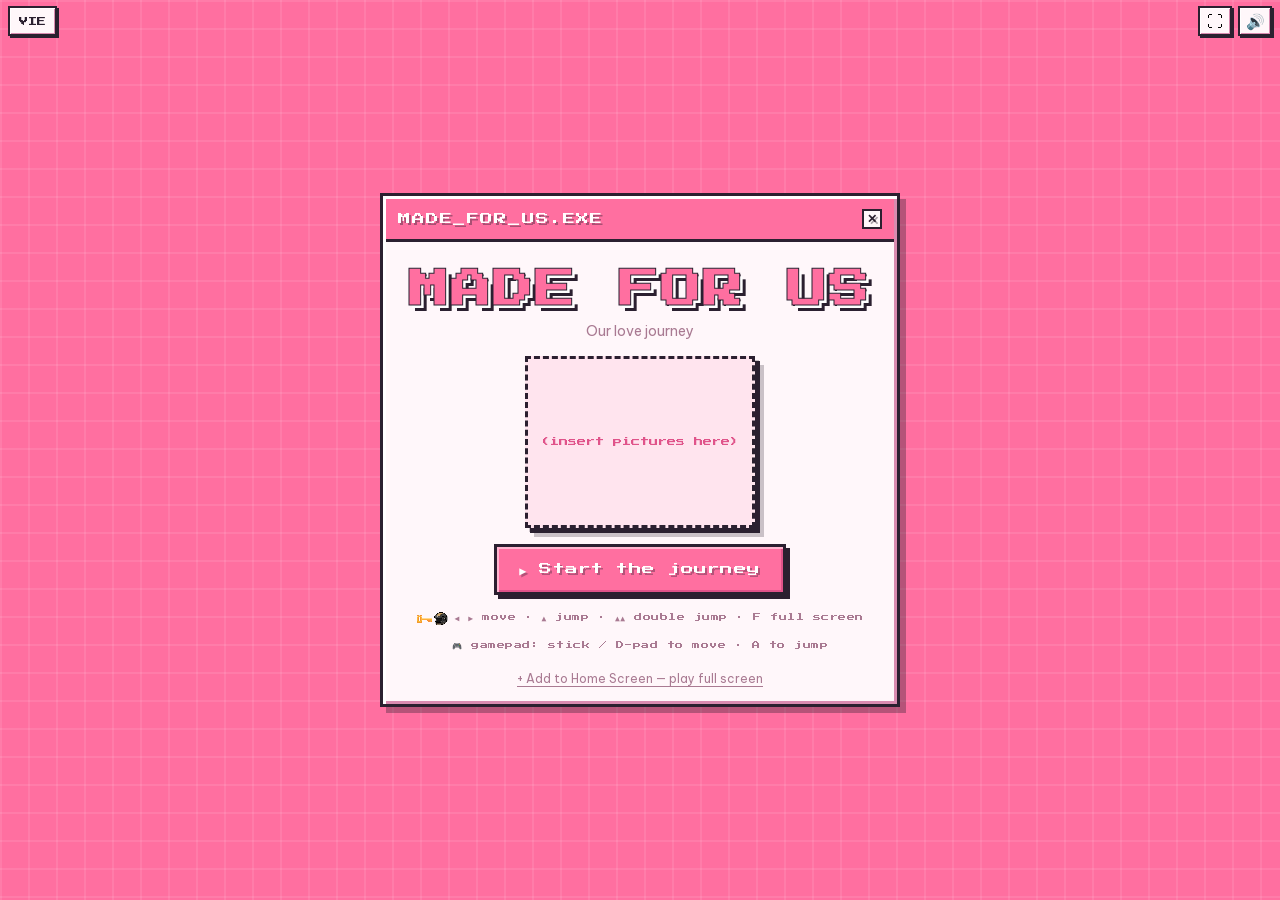
==== commit 24d9c4d1: "Add English/Vietnamese UI with a VIE toggle, and keep the light theme in dark mode Customers on Viet" ====
--- a/index.html
+++ b/index.html
@@ -1,7 +1,13 @@
 <!doctype html>
-<html lang="en">
+<html lang="en" translate="no">
 <head>
 <meta charset="UTF-8">
+<!-- game tự có bản tiếng Việt (js/i18n.js): tắt tự dịch của trình duyệt (dịch máy sai nghĩa, vỡ font pixel)
+     và tắt chế độ tự làm tối (Chrome/Samsung tự đảo màu làm cửa sổ hồng thành đen) -->
+<meta name="google" content="notranslate">
+<meta name="color-scheme" content="only light">
+<!-- extension Dark Reader (Chrome/Edge/Firefox) cũng hay tự đảo màu trang: khoá lại -->
+<meta name="darkreader-lock">
 <meta name="viewport" content="width=device-width, initial-scale=1, maximum-scale=1, user-scalable=no, viewport-fit=cover">
 <meta name="apple-mobile-web-app-capable" content="yes">
 <meta name="mobile-web-app-capable" content="yes">
@@ -47,11 +53,11 @@
         <h1 id="title-heading" class="game-title">MADE FOR US</h1>
         <p id="title-subtitle" class="game-subtitle">Our love journey</p>
         <div id="title-photo-frame" class="title-hero frame">(insert pictures here)</div>
-        <button id="btn-start" class="pixel-btn primary">▶ Start the journey</button>
-        <div class="title-tip kb-only"><img class="tip-icon" src="assets/characters/Item-Key-Helmet-01.png" alt="">◀ ▶ move · ▲ jump · ▲▲ double jump · F full screen</div>
-        <div class="title-tip kb-only">🎮 gamepad: stick / D-pad to move · A to jump</div>
+        <button id="btn-start" class="pixel-btn primary" data-i18n="start">▶ Start the journey</button>
+        <div class="title-tip kb-only"><img class="tip-icon" src="assets/characters/Item-Key-Helmet-01.png" alt=""><span data-i18n="tipKeyboard">◀ ▶ move · ▲ jump · ▲▲ double jump · F full screen</span></div>
+        <div class="title-tip kb-only" data-i18n="tipGamepad">🎮 gamepad: stick / D-pad to move · A to jump</div>
         <div id="title-rotate-tip" class="title-tip tip-plain touch-only">⟳ Hold your device sideways to play</div>
-        <button id="title-install-tip" class="title-tip tip-link touch-only">+ Add to Home Screen — play full screen</button>
+        <button id="title-install-tip" class="title-tip tip-link touch-only" data-i18n="tipInstall">+ Add to Home Screen — play full screen</button>
       </div>
     </div>
   </section>
@@ -74,7 +80,7 @@
     <div id="hud-hint" class="hud-hint hidden"></div>
     <div id="bubble-man" class="speech-bubble hidden"></div>
     <div class="level-bottom-ui">
-      <div class="controls-hint"><span class="hint-kb">◀ ▶ move · ▲ jump · ▲▲ double jump · tap to open</span><span class="hint-touch">hold ◀ ▶ to move · tap ▲ to jump · tap ▲ twice to jump higher</span></div>
+      <div class="controls-hint"><span class="hint-kb" data-i18n="controlsKeyboard">◀ ▶ move · ▲ jump · ▲▲ double jump · tap to open</span><span class="hint-touch" data-i18n="controlsTouch">hold ◀ ▶ to move · tap ▲ to jump · tap ▲ twice to jump higher</span></div>
       <div class="touch-controls">
         <div class="pad-left">
           <button id="btn-left" class="touch-btn">◀</button>
@@ -97,7 +103,7 @@
       <img class="meet-couple" src="assets/characters/Couple-Pose-Happy-01.png" alt="">
       <p id="meet-text" class="meet-text"></p>
       <div id="meet-stats" class="meet-stats"></div>
-      <button id="btn-meet-continue" class="pixel-btn primary">Continue ▸</button>
+      <button id="btn-meet-continue" class="pixel-btn primary" data-i18n="continue">Continue ▸</button>
     </div>
   </section>
 
@@ -109,29 +115,30 @@
         <div class="shackle"></div>
         <div class="lock-body"><div class="keyhole"></div></div>
       </div>
-      <div class="unlock-title">Level Unlocked</div>
-      <button id="btn-unlock-continue" class="pixel-btn primary">Continue ▸</button>
+      <div class="unlock-title" data-i18n="levelUnlocked">Level Unlocked</div>
+      <button id="btn-unlock-continue" class="pixel-btn primary" data-i18n="continue">Continue ▸</button>
     </div>
   </section>
 
   <!-- ============ ENDING ============ -->
   <section id="screen-ending" class="screen pink-bg">
     <div class="win ending-win">
-      <div class="win-bar"><span>Completed</span><i class="win-x">✕</i></div>
+      <div class="win-bar"><span data-i18n="endingTitle">Completed</span><i class="win-x">✕</i></div>
       <div class="win-body ending-content">
         <img class="ending-couple" src="assets/characters/Scene-Terrace-Bike-Iso-01.png" alt="">
         <div class="ending-row">
-          <button id="btn-ending-letter" class="pixel-btn primary">💌 Love letter</button>
-          <button id="btn-ending-video" class="pixel-btn primary">🎬 Little movie</button>
+          <button id="btn-ending-letter" class="pixel-btn primary" data-i18n="endingLetter">💌 Love letter</button>
+          <button id="btn-ending-video" class="pixel-btn primary" data-i18n="endingVideo">🎬 Little movie</button>
         </div>
-        <div class="ending-sub">— or ride it again —</div>
-        <button id="btn-play-again" class="pixel-btn">▶ Play again</button>
-      </div>
-    </div>
-  </section>
-
-</div>
-
+        <div class="ending-sub" data-i18n="endingSub">— or ride it again —</div>
+        <button id="btn-play-again" class="pixel-btn" data-i18n="playAgain">▶ Play again</button>
+      </div>
+    </div>
+  </section>
+
+</div>
+
+<button id="btn-lang" class="sound-btn lang-btn" aria-label="Chuyển sang tiếng Việt">VIE</button>
 <button id="btn-fullscreen" class="sound-btn fs-btn" aria-label="Full screen">⛶</button>
 <button id="btn-sound" class="sound-btn" aria-label="Sound on">🔊</button>
 
@@ -152,9 +159,9 @@
   <div class="win small">
     <div class="win-bar danger"><span>GAME_OVER</span><i class="win-x">✕</i></div>
     <div class="win-body">
-      <div class="box-title">Out of hearts!</div>
-      <div class="box-text">The gifts you found are safe. Try that stretch again.</div>
-      <button id="btn-retry" class="pixel-btn primary">↻ Try again</button>
+      <div class="box-title" data-i18n="gameOverTitle">Out of hearts!</div>
+      <div class="box-text" data-i18n="gameOverText">The gifts you found are safe. Try that stretch again.</div>
+      <button id="btn-retry" class="pixel-btn primary" data-i18n="tryAgain">↻ Try again</button>
     </div>
   </div>
 </div>
@@ -166,9 +173,9 @@
       <div id="system-text" class="system-text"></div>
       <div id="system-reply" class="system-reply"></div>
       <div class="system-buttons">
-        <button id="btn-sys-maybe" class="pixel-btn">Maybe</button>
-        <button id="btn-sys-yes" class="pixel-btn primary">Definitely!</button>
-        <button id="btn-sys-stop" class="pixel-btn">Stop!</button>
+        <button id="btn-sys-maybe" class="pixel-btn" data-i18n="sysMaybe">Maybe</button>
+        <button id="btn-sys-yes" class="pixel-btn primary" data-i18n="sysYes">Definitely!</button>
+        <button id="btn-sys-stop" class="pixel-btn" data-i18n="sysStop">Stop!</button>
       </div>
     </div>
   </div>
@@ -180,10 +187,10 @@
     <div class="win-body">
       <div class="envelope">
         <div class="envelope-flap"></div>
-        <div class="envelope-stamp">CONFIDENTIAL</div>
+        <div class="envelope-stamp" data-i18n="stampConfidential">CONFIDENTIAL</div>
         <div id="envelope-label" class="envelope-label"></div>
       </div>
-      <button id="btn-open-letter" class="pixel-btn primary">Read ➜</button>
+      <button id="btn-open-letter" class="pixel-btn primary" data-i18n="readLetter">Read ➜</button>
     </div>
   </div>
 </div>
@@ -194,7 +201,7 @@
     <div class="win-body letter-body">
       <img class="letter-scene" src="assets/characters/Scene-Terrace-Sitting-Iso-01.png" alt="">
       <pre id="letter-text" class="letter-text"></pre>
-      <button id="btn-watch-video" class="pixel-btn primary">🎬 Watch the little movie</button>
+      <button id="btn-watch-video" class="pixel-btn primary" data-i18n="continueJourney">Continue the journey ▸</button>
     </div>
   </div>
 </div>
@@ -205,7 +212,7 @@
     <div class="win-body video-body">
       <video id="video-player" controls playsinline preload="metadata"></video>
       <div id="video-missing" class="box-text hidden">Wait for your video 🎬</div>
-      <button id="btn-video-done" class="pixel-btn primary">Continue ▸</button>
+      <button id="btn-video-done" class="pixel-btn primary" data-i18n="continue">Continue ▸</button>
     </div>
   </div>
 </div>
--- a/css/style.css
+++ b/css/style.css
@@ -1,5 +1,136 @@
 @charset "UTF-8";
-@import url("https://fonts.googleapis.com/css2?family=Press+Start+2P&family=Be+Vietnam+Pro:wght@400;500;600;700;800&family=Waterfall&display=swap");
+/* Font đóng gói cục bộ trong assets/fonts/ (không dùng @import Google Fonts nữa):
+   - Chạy được offline (bản zip mở qua file://, không có mạng)
+   - Không bị "nhảy font": mỗi family/weight có 2 file (latin + vietnamese), thay vì
+     trước đây Google Fonts chỉ tải file vietnamese khi trình duyệt gặp ký tự có dấu —
+     main.js gọi document.fonts.load() cho Waterfall lúc mở game để cả 2 file kịp tải
+     xong (cùng server, cùng lúc) trước khi khách mở lá thư. */
+@font-face {
+  font-family: "Be Vietnam Pro";
+  font-style: normal;
+  font-weight: 400;
+  font-display: swap;
+  src: url("../assets/fonts/bevietnampro-400-latin.woff2") format("woff2");
+  unicode-range: U+0000-00FF, U+0131, U+0152-0153, U+02BB-02BC, U+02C6, U+02DA, U+02DC, U+2000-206F, U+20AC, U+2122, U+2191, U+2193, U+2212, U+2215, U+FEFF, U+FFFD;
+}
+@font-face {
+  font-family: "Be Vietnam Pro";
+  font-style: normal;
+  font-weight: 400;
+  font-display: swap;
+  src: url("../assets/fonts/bevietnampro-400-vietnamese.woff2") format("woff2");
+  unicode-range: U+0102-0103, U+0110-0111, U+0128-0129, U+0168-0169, U+01A0-01A1, U+01AF-01B0, U+0300-0301, U+0303-0304, U+0308-0309, U+0323, U+0329, U+1EA0-1EF9, U+20AB;
+}
+@font-face {
+  font-family: "Be Vietnam Pro";
+  font-style: normal;
+  font-weight: 500;
+  font-display: swap;
+  src: url("../assets/fonts/bevietnampro-500-latin.woff2") format("woff2");
+  unicode-range: U+0000-00FF, U+0131, U+0152-0153, U+02BB-02BC, U+02C6, U+02DA, U+02DC, U+2000-206F, U+20AC, U+2122, U+2191, U+2193, U+2212, U+2215, U+FEFF, U+FFFD;
+}
+@font-face {
+  font-family: "Be Vietnam Pro";
+  font-style: normal;
+  font-weight: 500;
+  font-display: swap;
+  src: url("../assets/fonts/bevietnampro-500-vietnamese.woff2") format("woff2");
+  unicode-range: U+0102-0103, U+0110-0111, U+0128-0129, U+0168-0169, U+01A0-01A1, U+01AF-01B0, U+0300-0301, U+0303-0304, U+0308-0309, U+0323, U+0329, U+1EA0-1EF9, U+20AB;
+}
+@font-face {
+  font-family: "Be Vietnam Pro";
+  font-style: normal;
+  font-weight: 600;
+  font-display: swap;
+  src: url("../assets/fonts/bevietnampro-600-latin.woff2") format("woff2");
+  unicode-range: U+0000-00FF, U+0131, U+0152-0153, U+02BB-02BC, U+02C6, U+02DA, U+02DC, U+2000-206F, U+20AC, U+2122, U+2191, U+2193, U+2212, U+2215, U+FEFF, U+FFFD;
+}
+@font-face {
+  font-family: "Be Vietnam Pro";
+  font-style: normal;
+  font-weight: 600;
+  font-display: swap;
+  src: url("../assets/fonts/bevietnampro-600-vietnamese.woff2") format("woff2");
+  unicode-range: U+0102-0103, U+0110-0111, U+0128-0129, U+0168-0169, U+01A0-01A1, U+01AF-01B0, U+0300-0301, U+0303-0304, U+0308-0309, U+0323, U+0329, U+1EA0-1EF9, U+20AB;
+}
+@font-face {
+  font-family: "Be Vietnam Pro";
+  font-style: normal;
+  font-weight: 700;
+  font-display: swap;
+  src: url("../assets/fonts/bevietnampro-700-latin.woff2") format("woff2");
+  unicode-range: U+0000-00FF, U+0131, U+0152-0153, U+02BB-02BC, U+02C6, U+02DA, U+02DC, U+2000-206F, U+20AC, U+2122, U+2191, U+2193, U+2212, U+2215, U+FEFF, U+FFFD;
+}
+@font-face {
+  font-family: "Be Vietnam Pro";
+  font-style: normal;
+  font-weight: 700;
+  font-display: swap;
+  src: url("../assets/fonts/bevietnampro-700-vietnamese.woff2") format("woff2");
+  unicode-range: U+0102-0103, U+0110-0111, U+0128-0129, U+0168-0169, U+01A0-01A1, U+01AF-01B0, U+0300-0301, U+0303-0304, U+0308-0309, U+0323, U+0329, U+1EA0-1EF9, U+20AB;
+}
+@font-face {
+  font-family: "Be Vietnam Pro";
+  font-style: normal;
+  font-weight: 800;
+  font-display: swap;
+  src: url("../assets/fonts/bevietnampro-800-latin.woff2") format("woff2");
+  unicode-range: U+0000-00FF, U+0131, U+0152-0153, U+02BB-02BC, U+02C6, U+02DA, U+02DC, U+2000-206F, U+20AC, U+2122, U+2191, U+2193, U+2212, U+2215, U+FEFF, U+FFFD;
+}
+@font-face {
+  font-family: "Be Vietnam Pro";
+  font-style: normal;
+  font-weight: 800;
+  font-display: swap;
+  src: url("../assets/fonts/bevietnampro-800-vietnamese.woff2") format("woff2");
+  unicode-range: U+0102-0103, U+0110-0111, U+0128-0129, U+0168-0169, U+01A0-01A1, U+01AF-01B0, U+0300-0301, U+0303-0304, U+0308-0309, U+0323, U+0329, U+1EA0-1EF9, U+20AB;
+}
+@font-face {
+  /* chỉ dùng cho chữ ASCII (giao diện game) nên chỉ cần subset latin */
+  font-family: "Press Start 2P";
+  font-style: normal;
+  font-weight: 400;
+  font-display: swap;
+  src: url("../assets/fonts/pressstart2p-400-latin.woff2") format("woff2");
+  unicode-range: U+0000-00FF, U+0131, U+0152-0153, U+02BB-02BC, U+02C6, U+02DA, U+02DC, U+2000-206F, U+20AC, U+2122, U+2191, U+2193, U+2212, U+2215, U+FEFF, U+FFFD;
+}
+/* VT323: font pixel CÓ dấu tiếng Việt, thay Press Start 2P ở bản tiếng Việt (html[lang="vi"])
+   và ở câu có dấu do khách viết (.vn-text). size-adjust phóng cho chữ hoa cao bằng Press Start 2P
+   (VT323 0.56em, Press Start 2P 0.875em) nên mọi font-size cũ trong file giữ nguyên được. */
+@font-face {
+  font-family: "VT323 Title";
+  font-style: normal;
+  font-weight: 400;
+  font-display: swap;
+  size-adjust: 160%;
+  src: url("../assets/fonts/vt323-400-latin.woff2") format("woff2");
+  unicode-range: U+0000-00FF, U+0131, U+0152-0153, U+02BB-02BC, U+02C6, U+02DA, U+02DC, U+2000-206F, U+20AC, U+2122, U+2191, U+2193, U+2212, U+2215, U+FEFF, U+FFFD;
+}
+@font-face {
+  font-family: "VT323 Title";
+  font-style: normal;
+  font-weight: 400;
+  font-display: swap;
+  size-adjust: 160%;
+  src: url("../assets/fonts/vt323-400-vietnamese.woff2") format("woff2");
+  unicode-range: U+0102-0103, U+0110-0111, U+0128-0129, U+0168-0169, U+01A0-01A1, U+01AF-01B0, U+0300-0301, U+0303-0304, U+0308-0309, U+0323, U+0329, U+1EA0-1EF9, U+20AB;
+}
+@font-face {
+  font-family: "Waterfall";
+  font-style: normal;
+  font-weight: 400;
+  font-display: swap;
+  src: url("../assets/fonts/waterfall-400-latin.woff2") format("woff2");
+  unicode-range: U+0000-00FF, U+0131, U+0152-0153, U+02BB-02BC, U+02C6, U+02DA, U+02DC, U+2000-206F, U+20AC, U+2122, U+2191, U+2193, U+2212, U+2215, U+FEFF, U+FFFD;
+}
+@font-face {
+  font-family: "Waterfall";
+  font-style: normal;
+  font-weight: 400;
+  font-display: swap;
+  src: url("../assets/fonts/waterfall-400-vietnamese.woff2") format("woff2");
+  unicode-range: U+0102-0103, U+0110-0111, U+0128-0129, U+0168-0169, U+01A0-01A1, U+01AF-01B0, U+0300-0301, U+0303-0304, U+0308-0309, U+0323, U+0329, U+1EA0-1EF9, U+20AB;
+}
 
 /* ============================================================
    MADE FOR US — hệ UI "cửa sổ retro" (theo mẫu UI-CoupleData-Panel):
@@ -21,9 +152,22 @@
   --bad: #e8615f;
   --night1: #1b1638;
   --night2: #4a2b5e;
-  /* Press Start 2P không có chữ có dấu tiếng Việt và ký hiệu → rơi xuống Be Vietnam Pro từng ký tự */
+  /* Press Start 2P không có chữ có dấu tiếng Việt → bản tiếng Việt đổi --font-title sang VT323.
+     --font-brand: chữ thương hiệu / tên cửa sổ kiểu file (MADE_FOR_US.EXE…) giữ Press Start 2P ở cả
+     hai bản; nếu chữ đó có dấu thì main.js gắn .vn-text để cả câu chuyển sang VT323. */
+  --font-vn: "VT323 Title", "Be Vietnam Pro", monospace;
   --font-title: "Press Start 2P", "Be Vietnam Pro", monospace;
+  --font-brand: "Press Start 2P", "VT323 Title", monospace;
   --font-body: "Be Vietnam Pro", -apple-system, BlinkMacSystemFont, sans-serif;
+  /* game chỉ thiết kế giao diện sáng: không cho Chrome / Samsung Internet tự đảo màu tối */
+  color-scheme: only light;
+}
+html[lang="vi"] { --font-title: var(--font-vn); }
+/* Máy để giao diện tối: vẫn giữ nguyên bảng màu sáng. Khai báo rõ nhánh dark để các trình
+   duyệt tự làm tối (Samsung Internet, Opera…) thấy trang đã tự lo chế độ tối và không đảo màu. */
+@media (prefers-color-scheme: dark) {
+  :root { color-scheme: only light; }
+  html, body { background: var(--bg); color: var(--ink-soft); }
 }
 
 * { box-sizing: border-box; }
@@ -85,7 +229,7 @@
   padding: 8px 10px;
   background: var(--accent);
   color: #fff;
-  font-family: var(--font-title);
+  font-family: var(--font-brand);
   font-size: 10px;
   letter-spacing: 1px;
   border-bottom: 3px solid var(--ink);
@@ -138,7 +282,7 @@
 .title-win, .ending-win { max-width: 420px; }
 .title-card { padding: 22px 22px 18px; }
 .game-title {
-  font-family: var(--font-title);
+  font-family: var(--font-brand);
   font-size: clamp(22px, 5.6vw, 34px);
   color: var(--accent);
   text-shadow: 3px 3px 0 #fff, 6px 6px 0 var(--ink);
@@ -506,7 +650,7 @@
 }
 
 /* ---------------- ĐIỂM & ĐỒNG HỒ ---------------- */
-.hud-stats { display: flex; flex-direction: column; align-items: flex-end; gap: 3px; font-family: var(--font-title); font-size: 9px; color: var(--ink); flex: 0 0 auto; line-height: 1; }
+.hud-stats { display: flex; flex-direction: column; align-items: flex-end; gap: 3px; font-family: var(--font-brand); font-size: 9px; color: var(--ink); flex: 0 0 auto; line-height: 1; }
 .hud-stats #hud-score::before { content: "\2605  "; color: var(--gold); }
 .hud-stats #hud-time { color: var(--ink-dim); }
 .meet-stats { font-family: var(--font-title); font-size: 9px; line-height: 2; color: #cfc4e6; margin: -10px 0 20px; letter-spacing: 0.5px; animation: rise 1.4s ease-out; }
@@ -594,6 +738,9 @@
 .sound-btn:active { transform: translate(1px, 1px); box-shadow: inset 1px 1px 0 var(--bevel-hi), inset -1px -1px 0 var(--bevel-lo), 1px 1px 0 var(--ink); }
 /* nút toàn màn hình đứng cạnh nút âm thanh; chừa chỗ ở góc phải HUD */
 .sound-btn.fs-btn { right: max(48px, calc(env(safe-area-inset-right) + 40px)); font-size: 16px; }
+/* VIE / ENG: đổi ngôn ngữ, chỉ hiện ở màn hình mở đầu (góc trên trái, không chen nút ⛶ 🔊) */
+.sound-btn.lang-btn { left: max(8px, env(safe-area-inset-left)); right: auto; width: auto; padding: 0 9px; font-family: var(--font-brand); font-size: 9px; color: var(--ink); }
+body:not(.on-title-screen) .lang-btn { display: none; }
 .hud { padding-right: 92px; }
 
 /* màn hình start: nền hồng kẻ ô pixel nhẹ */
@@ -738,3 +885,9 @@
   .ending-couple { max-height: 40vh; }
   #video-player { max-height: 56vh; margin-bottom: 10px; }
 }
+
+
+/* Câu có dấu ở chỗ dùng font pixel (tên game / tên cửa sổ khách đặt, câu nói, gợi ý…):
+   đổi cả câu sang VT323 thay vì để Press Start 2P mượn font khác cho riêng chữ có dấu.
+   Đặt cuối file để thắng .game-title / .meet-text… cùng độ ưu tiên. */
+.vn-text { font-family: var(--font-vn); }
